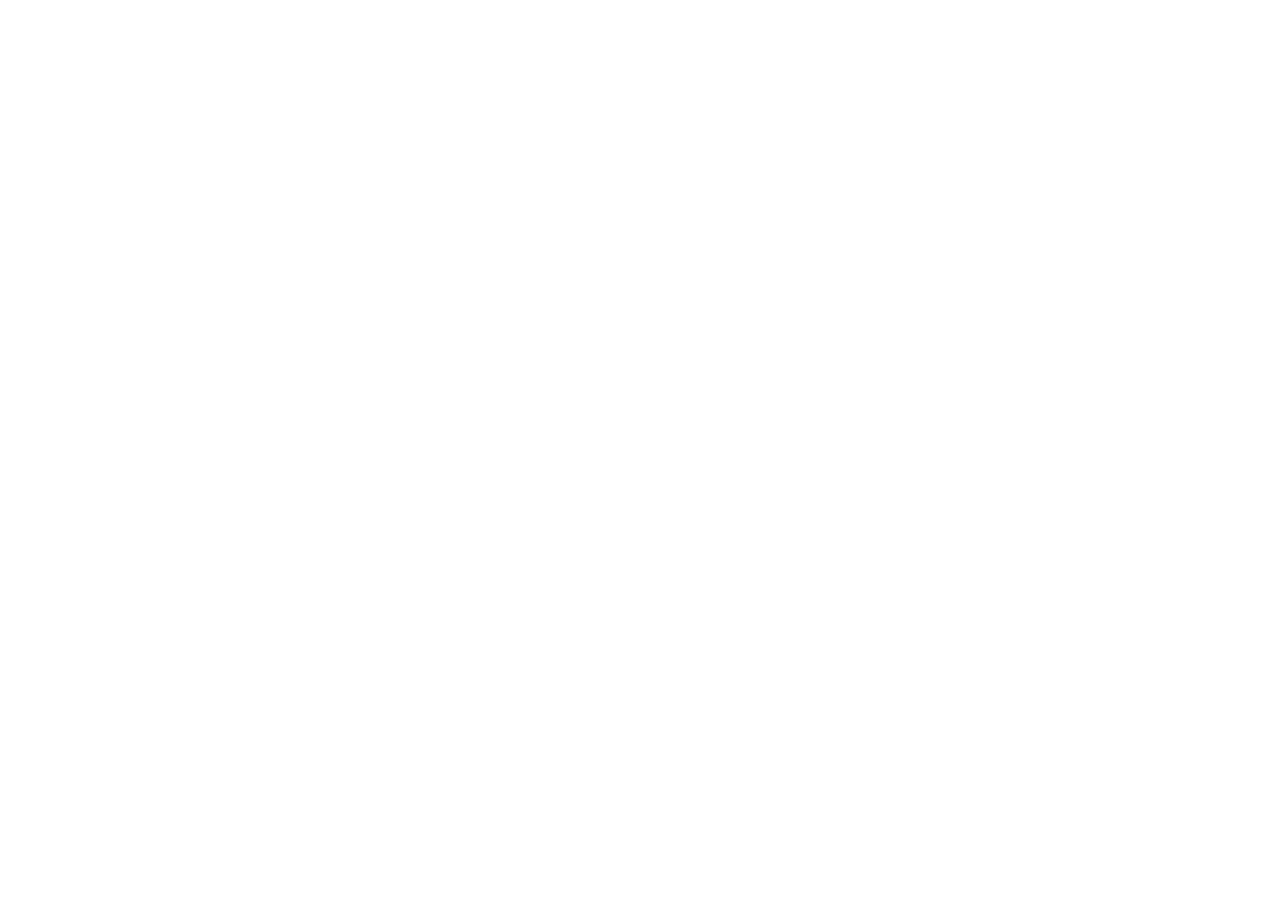
==== index.html @ 25b07307 "starting changes" ====
<!DOCTYPE html>
<html lang="en">
<head>
    <meta charset="UTF-8">
    <meta http-equiv="X-UA-Compatible" content="IE=edge">
    <meta name="viewport" content="width=device-width, initial-scale=1.0">
    <link rel="stylesheet" href="documents\css\style.css" />
    <title>JS Fundamentals</title>
</head>
<body>
    


    <script src="documents\js\scores.js"></script>
</body>
</html>
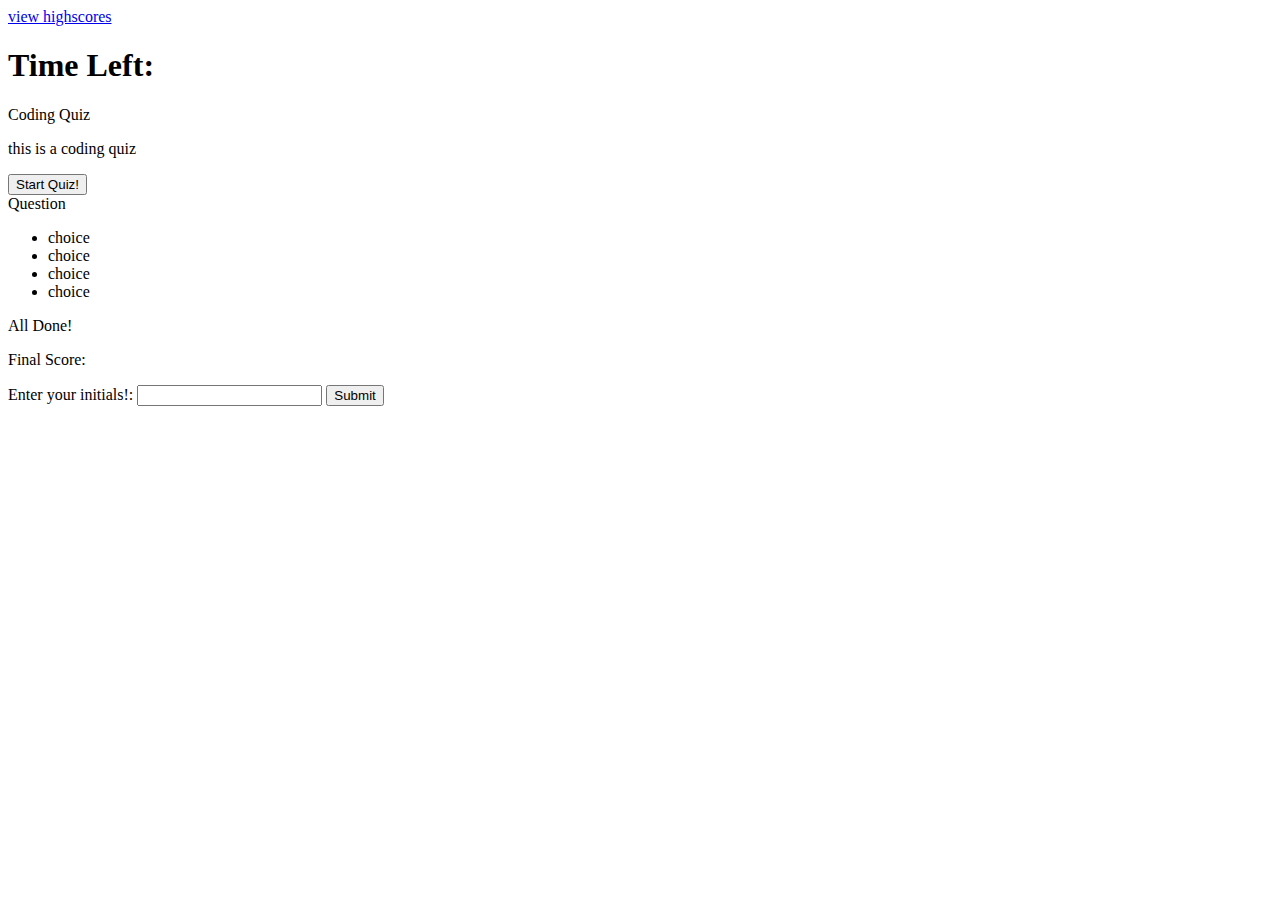
==== commit bbd25e59: "getting the html set up" ====
--- a/index.html
+++ b/index.html
@@ -8,7 +8,49 @@
     <title>JS Fundamentals</title>
 </head>
 <body>
+    <header class="header">
+        <a href="documents\html\scores.html">view highscores</a>
+        <h1 id="timer">Time Left: </h1>
+    </header>
     
+    <main class="startScreen">
+        <header>Coding Quiz</header>
+        <p>this is a coding quiz</p>
+        <button type="button">Start Quiz!</button>
+    </main>
+
+    <section class="questions">
+        <header>
+            Question
+        </header>
+        <ul>
+            <li>
+                choice
+            </li>
+            <li>
+                choice
+            </li>
+            <li>
+                choice
+            </li>
+            <li>
+                choice
+            </li>
+        </ul>
+    </section>
+
+    <section class="endscreen">
+        <header>
+            All Done!
+        </header>
+        <p>Final Score: </p>
+        <form>
+            <label for="initials">Enter your initials!:</label>
+            <input type="text" name="initials" id="initials">
+            <input type="submit" value="Submit">
+        </form>
+    </section>
+
 
 
     <script src="documents\js\scores.js"></script>
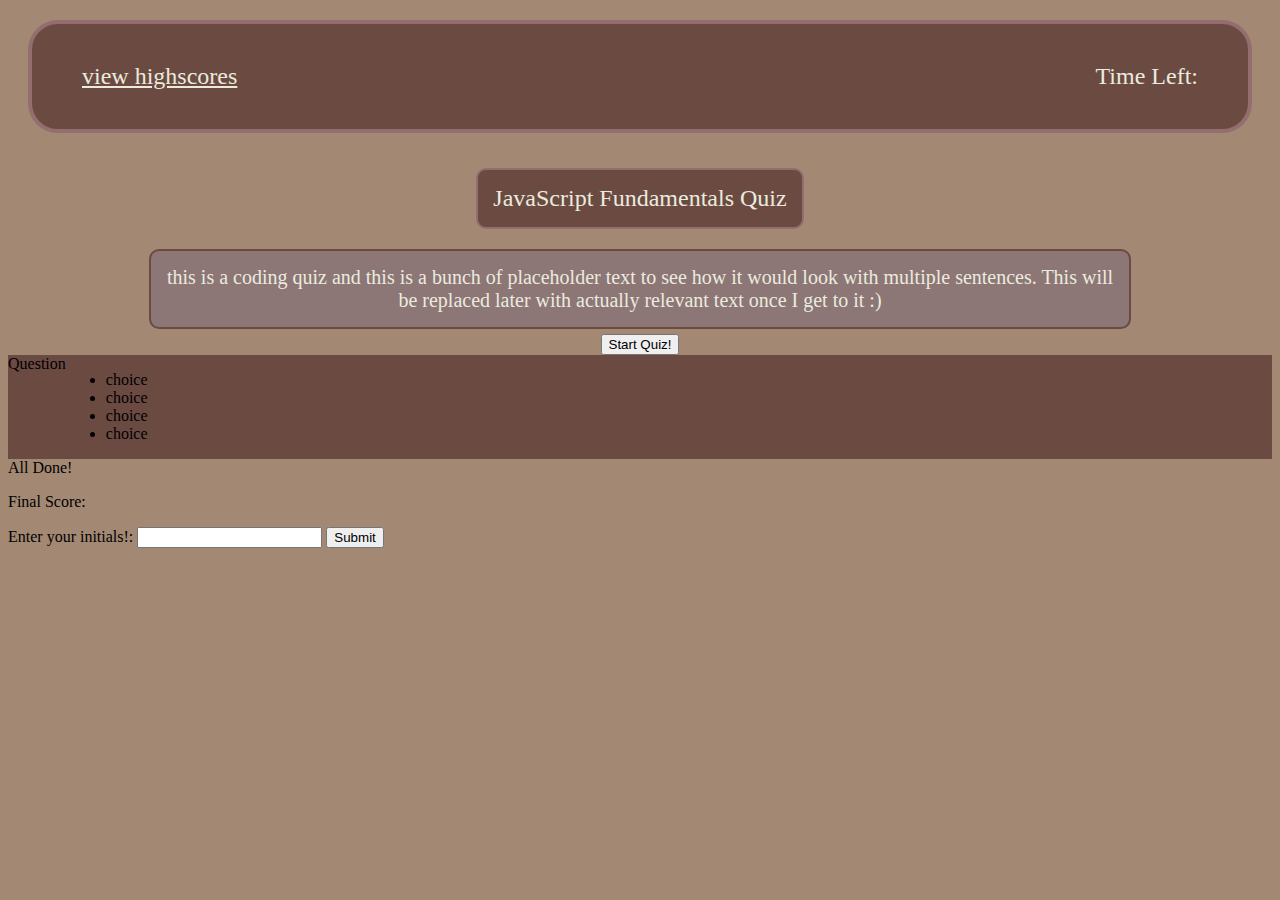
==== commit 34459422: "starting changes to css and added a color palette of sorts" ====
--- a/index.html
+++ b/index.html
@@ -4,23 +4,23 @@
     <meta charset="UTF-8">
     <meta http-equiv="X-UA-Compatible" content="IE=edge">
     <meta name="viewport" content="width=device-width, initial-scale=1.0">
-    <link rel="stylesheet" href="documents\css\style.css" />
+    <link rel="stylesheet" href="./documents/css/style.css" />
     <title>JS Fundamentals</title>
 </head>
 <body>
     <header class="header">
-        <a href="documents\html\scores.html">view highscores</a>
-        <h1 id="timer">Time Left: </h1>
+        <a href="documents\html\scores.html" id="link">view highscores</a>
+        <p id="timer">Time Left: </p>
     </header>
     
     <main class="startScreen">
-        <header>Coding Quiz</header>
-        <p>this is a coding quiz</p>
+        <header>JavaScript Fundamentals Quiz</header>
+        <p>this is a coding quiz and this is a bunch of placeholder text to see how it would look with multiple sentences. This will be replaced later with actually relevant text once I get to it :)</p>
         <button type="button">Start Quiz!</button>
     </main>
 
     <section class="questions">
-        <header>
+        <header class="thequestion">
             Question
         </header>
         <ul>
@@ -53,6 +53,7 @@
 
 
 
-    <script src="documents\js\scores.js"></script>
+    <script src="./documents/js/main.js"></script>
+    <script src="./documents/js/questions.js"></script>
 </body>
 </html>--- a/documents/css/style.css
+++ b/documents/css/style.css
@@ -0,0 +1,66 @@
+:root {
+    --lightbrown: rgb(163, 137, 115);
+    --darkdefault: rgb(107, 74, 66);
+    --lightdefault: rgb(234, 235, 222);
+    --highlights: rgb(148, 110, 110);
+    --midtone: rgb(141, 118, 118);
+}
+
+body {
+    background-color: var(--lightbrown);
+}
+
+.header {
+    padding: 15px 50px;
+    display: flex;
+    justify-content: space-between;
+    align-items: center;
+    border: 4px solid var(--highlights);
+    margin: 20px;
+    color: var(--lightdefault);
+    background-color: var(--darkdefault);
+    border-radius: 30px;
+    font-size: 150%;
+}
+
+#link {
+    color: var(--lightdefault);
+    
+}
+
+.startScreen {
+    display: flex;
+    flex-direction: column;
+    justify-content: center;
+    align-items: center;
+
+}
+
+.startScreen header {
+    background-color: var(--darkdefault);
+    border: 2px solid var(--highlights);
+    padding: 15px;
+    margin: 15px;
+    border-radius: 10px;
+    color: var(--lightdefault);
+    font-size: 150%;
+}
+
+.startScreen p {
+    max-width: 75%;
+    border: 2px solid var(--darkdefault);
+    padding: 15px;
+    margin: 5px;
+    border-radius: 10px;
+    font-size: 125%;
+    background-color: var(--midtone);
+    text-align: center;
+    color: var(--lightdefault);
+}
+
+
+.questions {
+    display: flex;
+    background-color: var(--darkdefault);
+
+}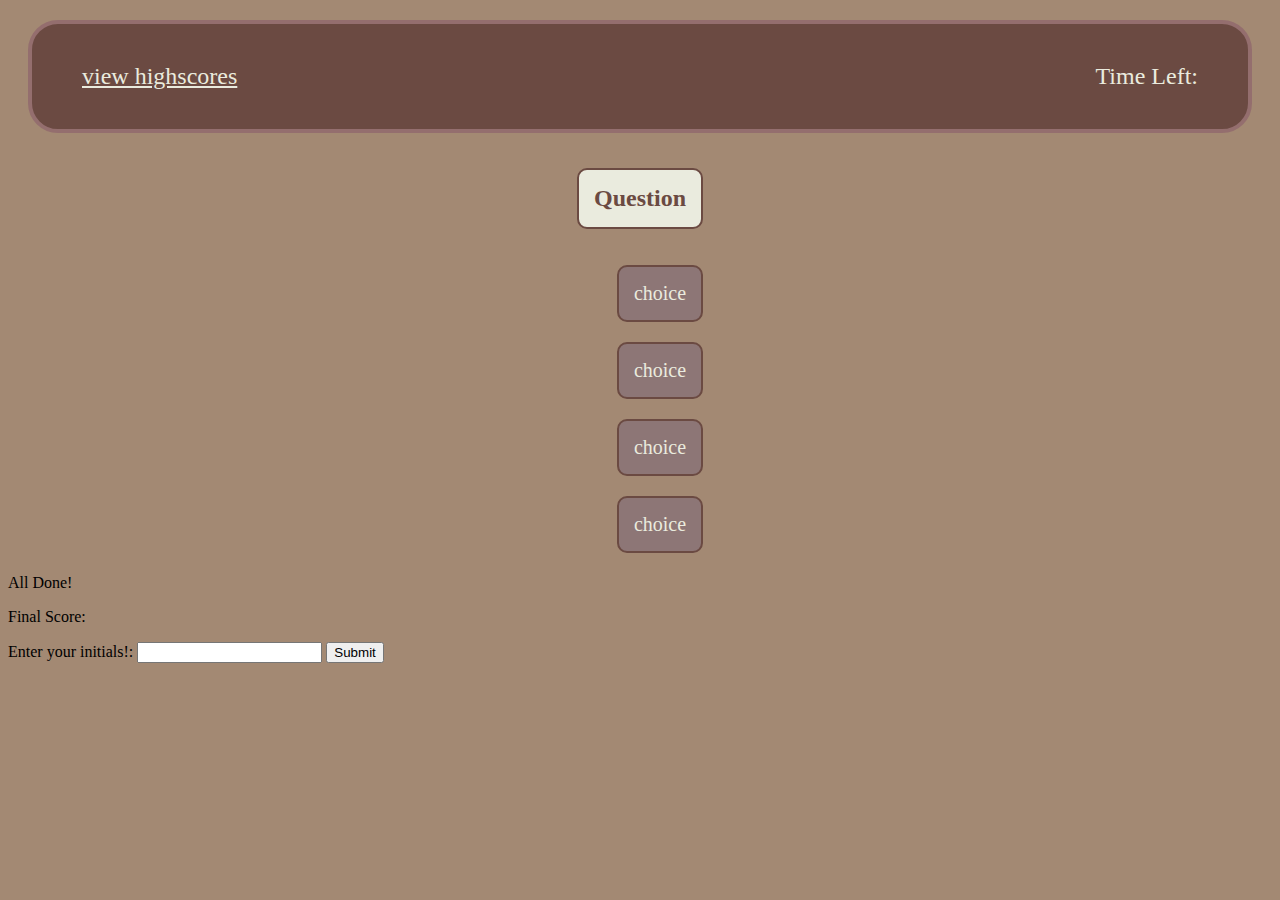
==== commit 36a1af86: "more styling yippee" ====
--- a/index.html
+++ b/index.html
@@ -13,11 +13,11 @@
         <p id="timer">Time Left: </p>
     </header>
     
-    <main class="startScreen">
+    <!-- <main class="startScreen">
         <header>JavaScript Fundamentals Quiz</header>
         <p>this is a coding quiz and this is a bunch of placeholder text to see how it would look with multiple sentences. This will be replaced later with actually relevant text once I get to it :)</p>
         <button type="button">Start Quiz!</button>
-    </main>
+    </main> -->
 
     <section class="questions">
         <header class="thequestion">
@@ -39,7 +39,7 @@
         </ul>
     </section>
 
-    <section class="endscreen">
+    <article class="endscreen">
         <header>
             All Done!
         </header>
@@ -49,7 +49,7 @@
             <input type="text" name="initials" id="initials">
             <input type="submit" value="Submit">
         </form>
-    </section>
+    </article>
 
 
 
--- a/documents/css/style.css
+++ b/documents/css/style.css
@@ -58,9 +58,52 @@
     color: var(--lightdefault);
 }
 
+.startScreen button {
+    background-color: var(--lightdefault);
+    border: 2px solid var(--highlights);
+    padding: 10px 15px;
+    margin: 20px;
+    border-radius: 10px;
+    color: var(--darkdefault);
+    font-size: 125%;
+    font-weight: bold;
+}
+
 
 .questions {
     display: flex;
-    background-color: var(--darkdefault);
+    align-items: center;
+    justify-content: center;
+    flex-direction: column;
+}
 
+.questions header {
+    background-color: var(--lightdefault);
+    border: 2px solid var(--darkdefault);
+    padding: 15px;
+    margin: 15px;
+    border-radius: 10px;
+    color: var(--darkdefault);
+    font-size: 150%;
+    font-weight: bold;
+}
+
+.questions ul {
+    list-style: none;
+    display: flex;
+    align-items: center;
+    flex-direction: column;
+    gap: 10px;
+}
+
+.questions li {
+    max-width: 75%;
+    border: 2px solid var(--darkdefault);
+    padding: 15px;
+    margin: 5px;
+    border-radius: 10px;
+    font-size: 125%;
+    background-color: var(--midtone);
+    text-align: center;
+    color: var(--lightdefault);
 }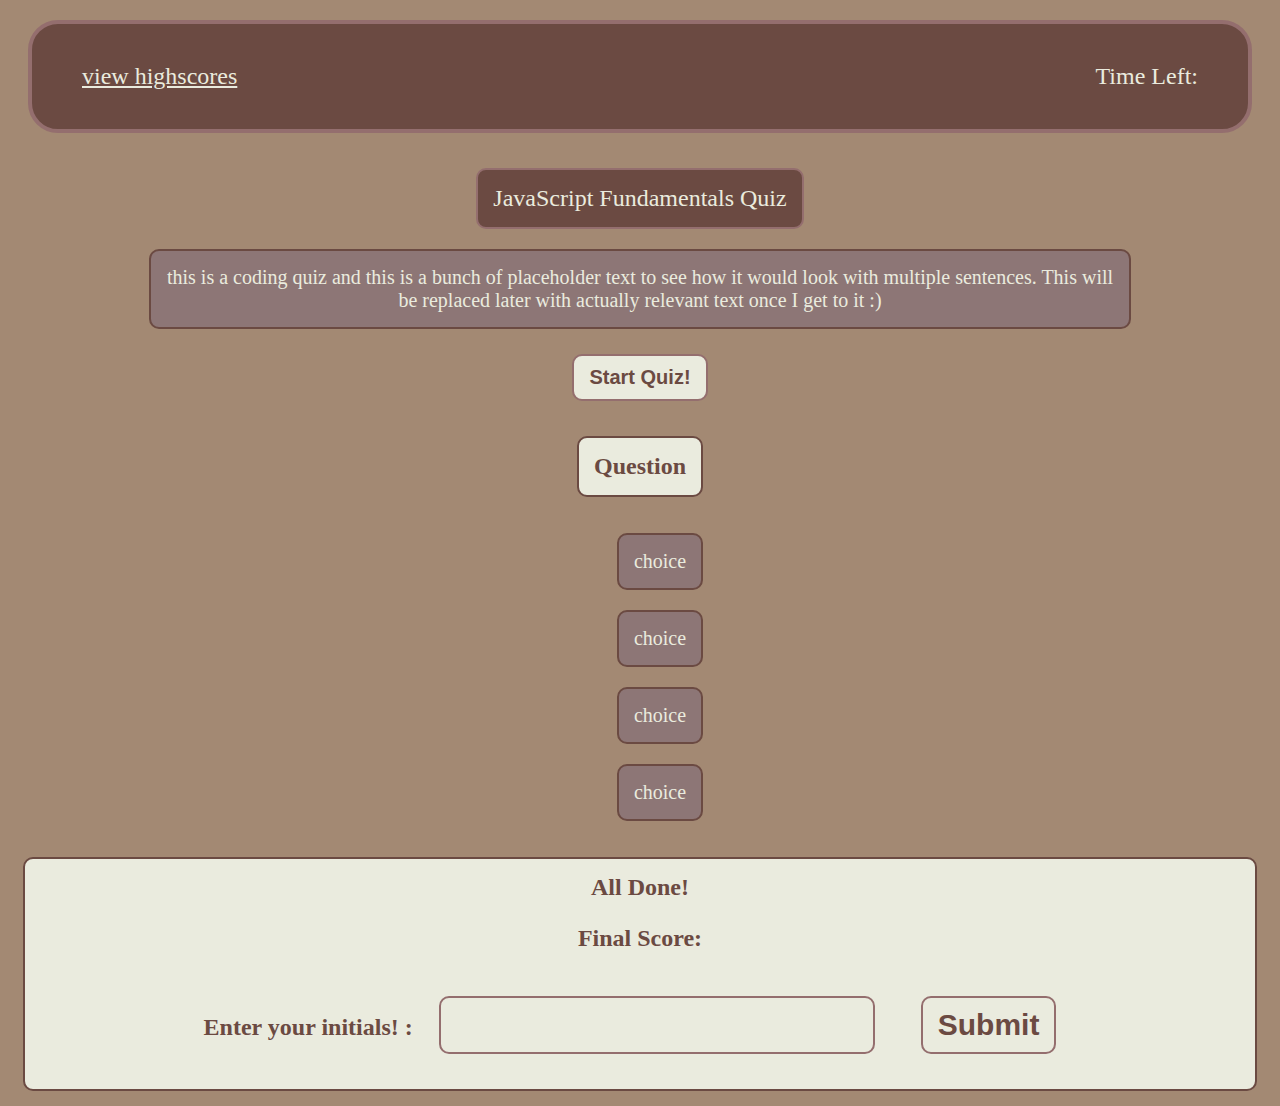
==== commit 7859973c: "finished styling for main page" ====
--- a/index.html
+++ b/index.html
@@ -13,11 +13,11 @@
         <p id="timer">Time Left: </p>
     </header>
     
-    <!-- <main class="startScreen">
+    <main class="startScreen">
         <header>JavaScript Fundamentals Quiz</header>
         <p>this is a coding quiz and this is a bunch of placeholder text to see how it would look with multiple sentences. This will be replaced later with actually relevant text once I get to it :)</p>
         <button type="button">Start Quiz!</button>
-    </main> -->
+    </main>
 
     <section class="questions">
         <header class="thequestion">
@@ -39,13 +39,13 @@
         </ul>
     </section>
 
-    <article class="endscreen">
+    <article class="endScreen">
         <header>
             All Done!
         </header>
         <p>Final Score: </p>
         <form>
-            <label for="initials">Enter your initials!:</label>
+            <label for="initials">Enter your initials! :</label>
             <input type="text" name="initials" id="initials">
             <input type="submit" value="Submit">
         </form>
--- a/documents/css/style.css
+++ b/documents/css/style.css
@@ -106,4 +106,29 @@
     background-color: var(--midtone);
     text-align: center;
     color: var(--lightdefault);
+}
+
+.endScreen {
+    display: flex;
+    flex-direction: column;
+    align-items: center;
+    background-color: var(--lightdefault);
+    border: 2px solid var(--darkdefault);
+    padding: 15px;
+    margin: 15px;
+    border-radius: 10px;
+    color: var(--darkdefault);
+    font-size: 150%;
+    font-weight: bold;
+}
+
+.endScreen input {
+    background-color: var(--lightdefault);
+    border: 2px solid var(--highlights);
+    padding: 10px 15px;
+    margin: 20px;
+    border-radius: 10px;
+    color: var(--darkdefault);
+    font-size: 125%;
+    font-weight: bold;
 }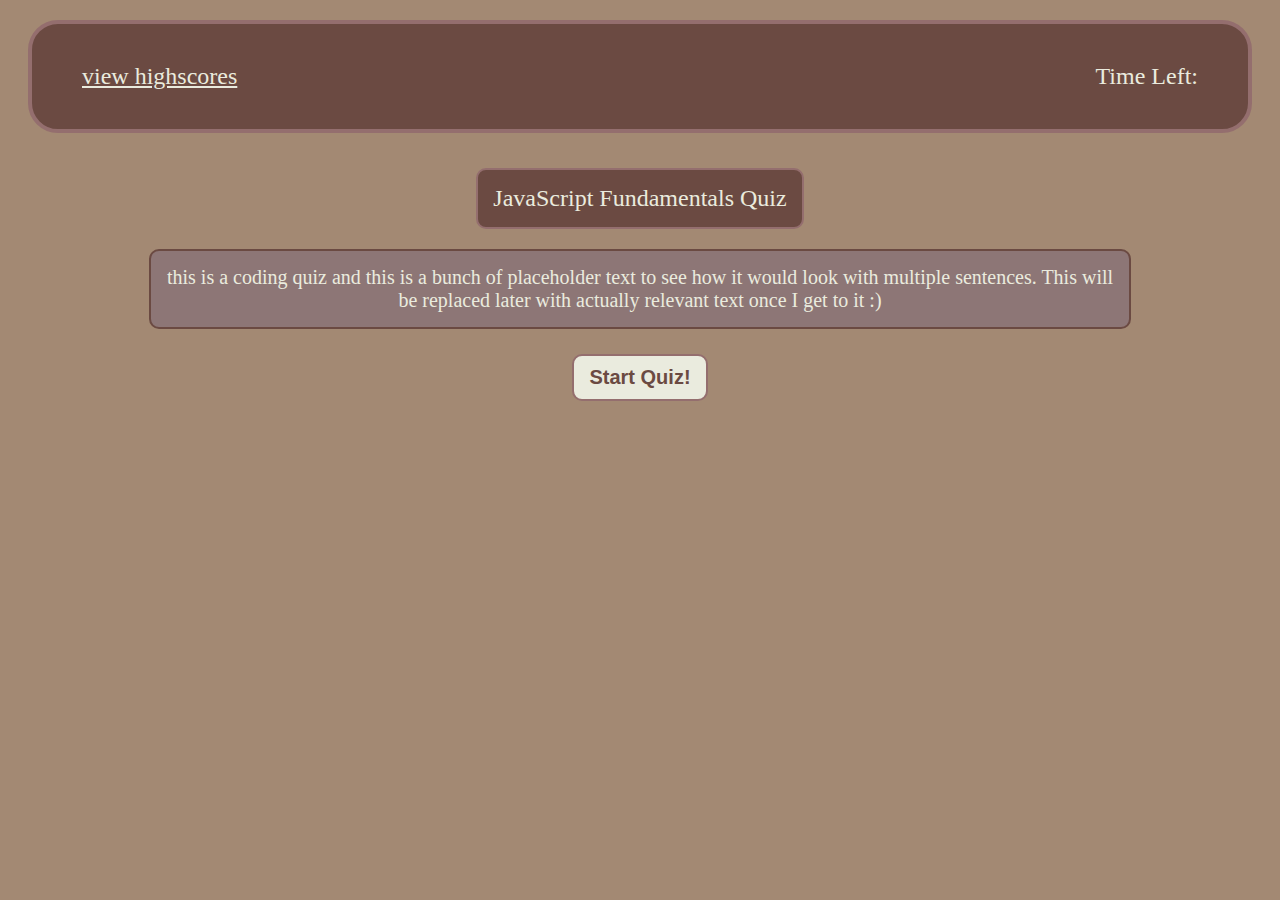
==== commit 6e008ca9: "starting JS" ====
--- a/index.html
+++ b/index.html
@@ -9,37 +9,37 @@
 </head>
 <body>
     <header class="header">
-        <a href="documents\html\scores.html" id="link">view highscores</a>
+        <a href="documents/scores.html" id="link">view highscores</a>
         <p id="timer">Time Left: </p>
     </header>
     
-    <main class="startScreen">
+    <main class="startScreen hideStart" id="startVis">
         <header>JavaScript Fundamentals Quiz</header>
         <p>this is a coding quiz and this is a bunch of placeholder text to see how it would look with multiple sentences. This will be replaced later with actually relevant text once I get to it :)</p>
-        <button type="button">Start Quiz!</button>
+        <button id="startQuiz">Start Quiz!</button>
     </main>
 
-    <section class="questions">
-        <header class="thequestion">
+    <section class="questions hideQuestion" id="questionVis">
+        <header class="thequestion" id="question">
             Question
         </header>
-        <ul>
-            <li>
-                choice
-            </li>
-            <li>
-                choice
-            </li>
-            <li>
-                choice
-            </li>
-            <li>
-                choice
-            </li>
-        </ul>
+        <div class="container">
+            <div class="ans-choice">
+                <p class="choice-text" data-number="1">choice 1</p>
+            </div>
+            <div class="ans-choice">
+                <p class="choice-text" data-number="2">choice 2</p>
+            </div>
+            <div class="ans-choice">
+                <p class="choice-text" data-number="3">choice 3</p>
+            </div>
+            <div class="ans-choice">
+                <p class="choice-text" data-number="4">choice 4</p>
+            </div>
+        </div>
     </section>
 
-    <article class="endScreen">
+    <article class="endScreen hideEnd" >
         <header>
             All Done!
         </header>
--- a/documents/css/style.css
+++ b/documents/css/style.css
@@ -88,7 +88,7 @@
     font-weight: bold;
 }
 
-.questions ul {
+.container {
     list-style: none;
     display: flex;
     align-items: center;
@@ -96,10 +96,10 @@
     gap: 10px;
 }
 
-.questions li {
+.ans-choice {
     max-width: 75%;
     border: 2px solid var(--darkdefault);
-    padding: 15px;
+    padding: 0px 15px;
     margin: 5px;
     border-radius: 10px;
     font-size: 125%;
@@ -131,4 +131,12 @@
     color: var(--darkdefault);
     font-size: 125%;
     font-weight: bold;
-}+}
+
+.hideQuestion {
+    display: none;
+}
+.hideEnd {
+    display: none;
+}
+
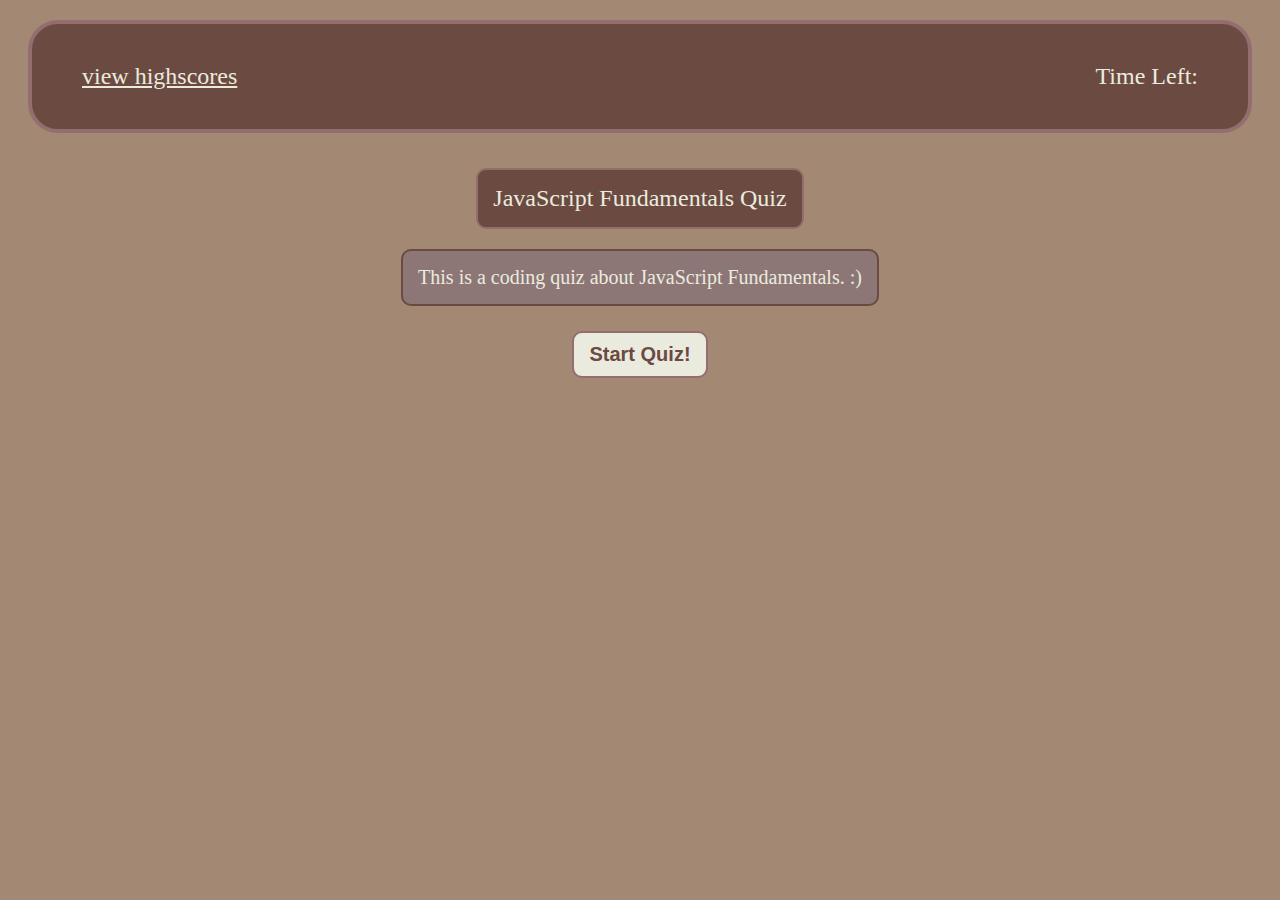
==== commit 8a121d38: "js changes" ====
--- a/index.html
+++ b/index.html
@@ -15,7 +15,7 @@
     
     <main class="startScreen hideStart" id="startVis">
         <header>JavaScript Fundamentals Quiz</header>
-        <p>this is a coding quiz and this is a bunch of placeholder text to see how it would look with multiple sentences. This will be replaced later with actually relevant text once I get to it :)</p>
+        <p>This is a coding quiz about JavaScript Fundamentals. :)</p>
         <button id="startQuiz">Start Quiz!</button>
     </main>
 
@@ -25,16 +25,16 @@
         </header>
         <div class="container">
             <div class="ans-choice">
-                <p class="choice-text" data-number="1">choice 1</p>
+                <p class="choice-text" data-number="1">1</p>
             </div>
             <div class="ans-choice">
-                <p class="choice-text" data-number="2">choice 2</p>
+                <p class="choice-text" data-number="2">2</p>
             </div>
             <div class="ans-choice">
-                <p class="choice-text" data-number="3">choice 3</p>
+                <p class="choice-text" data-number="3">3</p>
             </div>
             <div class="ans-choice">
-                <p class="choice-text" data-number="4">choice 4</p>
+                <p class="choice-text" data-number="4">4</p>
             </div>
         </div>
     </section>
